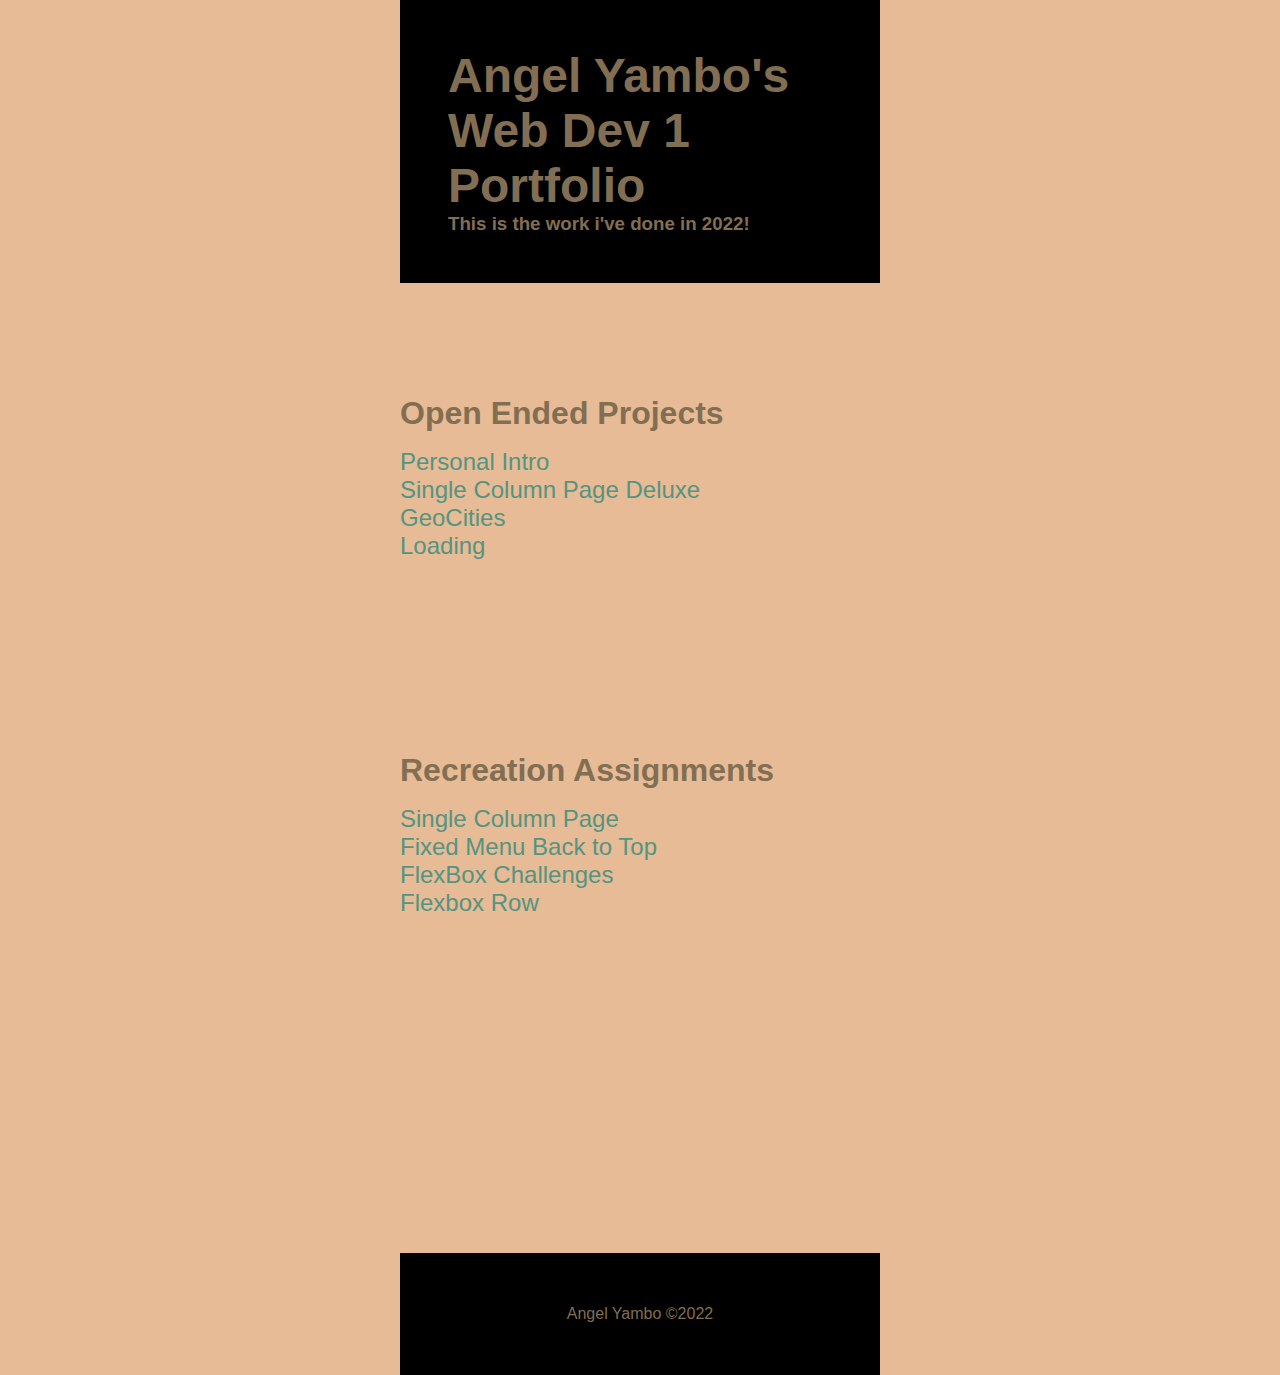
==== index.html @ d88bfd35 "deluxe" ====
<!DOCTYPE html>
<html lang="en">
<head>
    <meta charset="UTF-8">
    <meta http-equiv="X-UA-Compatible" content="IE=edge">
    <meta name="viewport" content="width=device-width, initial-scale=1.0">
    <link rel="stylesheet" href="style.css">
    <title>Portfolio</title>
</head>
<body>
    <header>
        <div class="center">
          <h1>Angel Yambo's Web Dev 1 Portfolio</h1>
          <h3>This is the work i've done in 2022!</h3>
          
        </div>
      </header>
      <main class="center">
        <section>
          
          <h2>Open Ended Projects</h2>
          <nav>
            <a href="/projects/intro/">Personal Intro</a>
            <a href="/projects/intro/deluxe/">Single Column Page Deluxe</a>
            <a href="">GeoCities</a>
            <a href="">Loading</a>
          </nav>
        </section>
      
        <section>
         
          <h2>Recreation Assignments</h2>
          <nav>
           <a href="">Single Column Page</a> 
            <a href="">Fixed Menu Back to Top</a>
            <a href="">FlexBox Challenges</a>
            <a href="">Flexbox Row</a>
          </nav>
          
        </section>
      
        <section>
      
         
        </section>
      </main>
      <footer>
        <div class="center">
          <p> Angel Yambo &copy;2022</p>
         </div>
      </footer>
</body>
</html>
---- style.css ----
* {
    margin: 0;
    padding: 0;
    
}

@import url('https://fonts.googleapis.com/css2?family=Anton&family=Maven+Pro:wght@400;600&display=swap');

:root {
  --color-body-text: #826e52;
  --color-body-bg: #e6bb95;
  --color-links: #549482;
  --padding-header-footer: 3rem;
}

* {
  margin: 0;
}


body {
  font-family: 'Maven Pro', sans-serif;
  background-color: var(--color-body-bg);
  color: var(--color-body-text);
  max-width: 30rem;
  margin: 0 auto;
}

h1, h2 {
  font-family: 'Anton', sans-serif;
}

h1 {
  font-size: 3rem;
}

h2 {
  font-size: 2rem;
  margin: 1rem 0;
}

a {
  color: var(--color-links);
}

a:hover {
  color: salmon;
}

p {
  line-height: 1.65;
}

section {
  padding-top: 1rem;
}

section p {
  margin: 2rem 0;
}



header {
  background-color: black;
  padding: var(--padding-header-footer);
  margin-bottom: 5rem;
}

nav {
  margin-top: 1rem;
    display: flex;
    flex-direction: column;
    max-width: fit-content;
}

nav a {
  font-size: 1.5rem;
  text-decoration: none;
  margin-right: 1.5rem;
}

section {
  margin-bottom: 10rem;
}

footer {
  text-align: center;
  background-color: black;
  padding: var(--padding-header-footer);
}



.center {
  max-width: 30rem;
  margin: 0 auto;
}
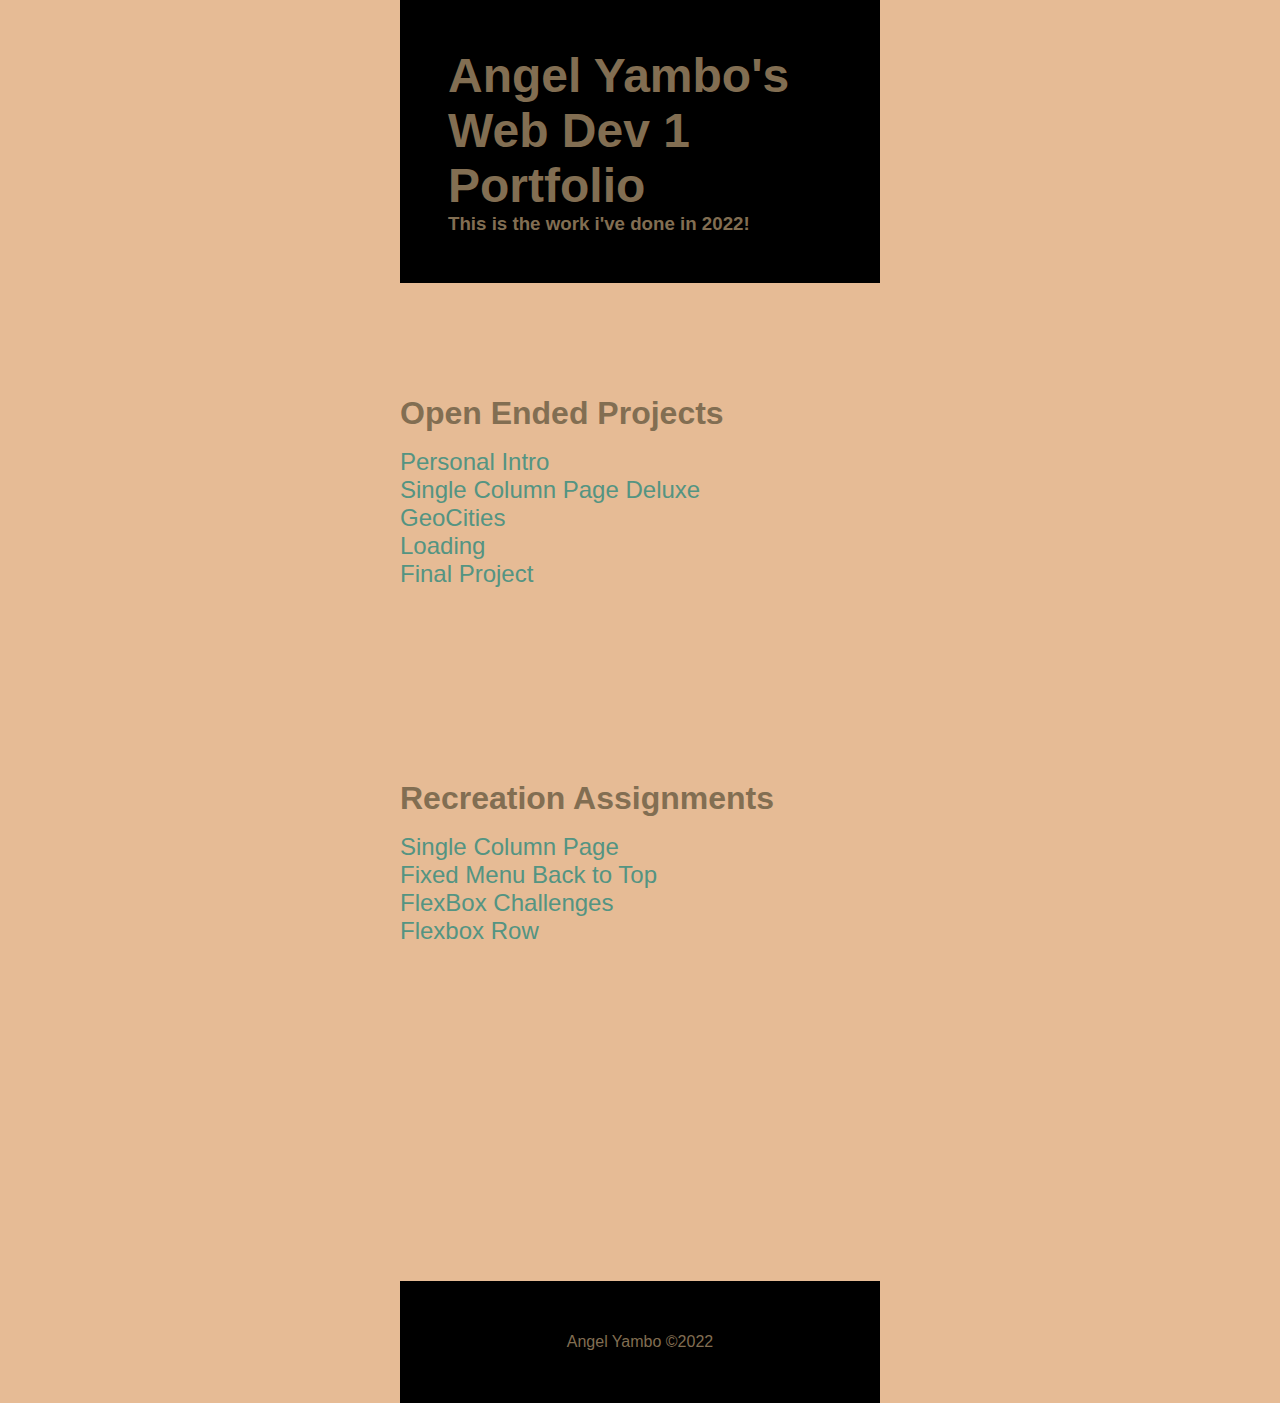
==== commit ff91983c: "Final" ====
--- a/index.html
+++ b/index.html
@@ -22,8 +22,9 @@
           <nav>
             <a href="/projects/intro/">Personal Intro</a>
             <a href="/projects/intro/deluxe/">Single Column Page Deluxe</a>
-            <a href="">GeoCities</a>
-            <a href="">Loading</a>
+            <a href="/projects/intro/geocities/">GeoCities</a>
+            <a href="/projects/intro/loading/">Loading</a>
+            <a href="projects/final-project/">Final Project</a>
           </nav>
         </section>
       
@@ -31,10 +32,11 @@
          
           <h2>Recreation Assignments</h2>
           <nav>
-           <a href="">Single Column Page</a> 
-            <a href="">Fixed Menu Back to Top</a>
-            <a href="">FlexBox Challenges</a>
-            <a href="">Flexbox Row</a>
+           <a href="projects/recreation1/">Single Column Page</a> 
+            <a href="projects/recreation2/">Fixed Menu Back to Top</a>
+            <a href="projects/recreation3/">FlexBox Challenges</a>
+            <a href="projects/recreation4/">Flexbox Row</a>
+            
           </nav>
           
         </section>
